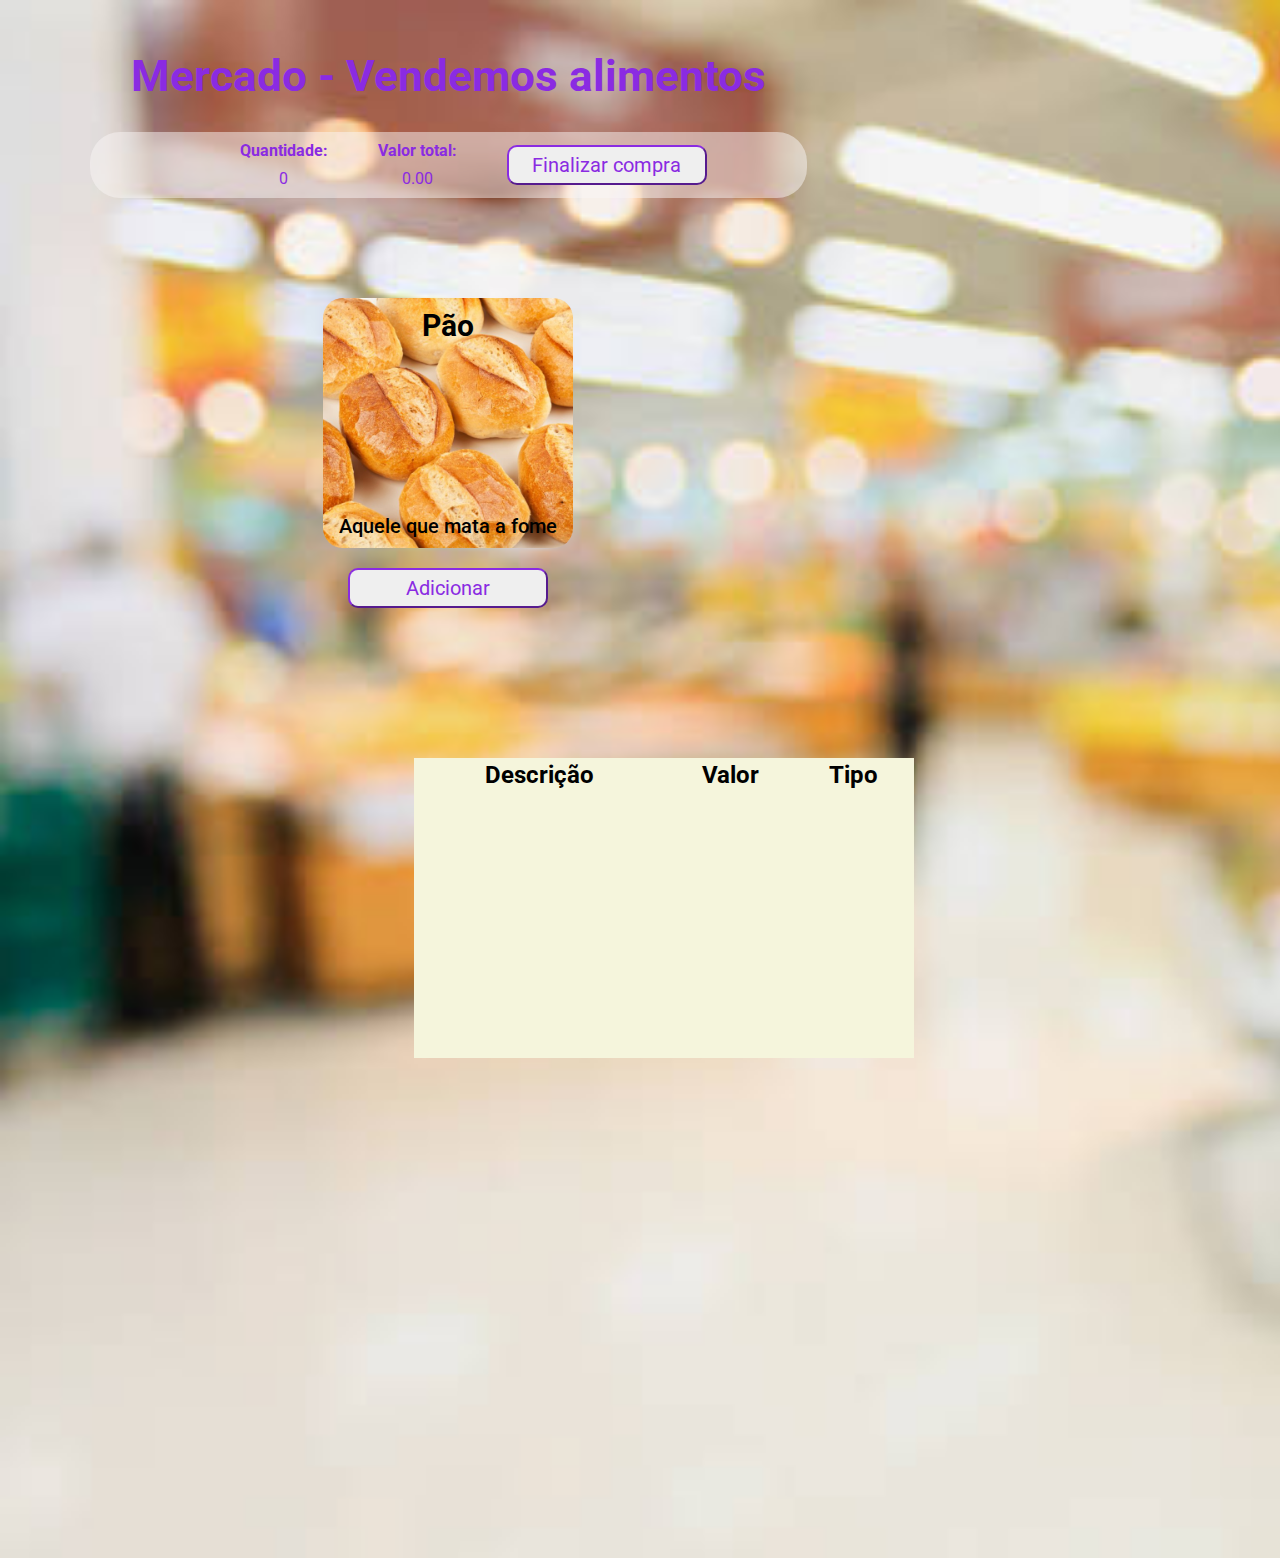
==== siteMercado/index.html @ 53d252aa "commit sites" ====
<!DOCTYPE html>
<html lang="pt-BR">

<head>
  <meta charset="UTF-8" />
  <meta http-equiv="X-UA-Compatible" content="IE=edge" />
  <meta name="viewport" content="width=device-width, initial-scale=1.0" />
  <title>Mercado - Vendemos alimentos</title>
  <link rel="stylesheet" href="css/style.css" />
  <link rel="stylesheet" href="https://cdnjs.cloudflare.com/ajax/libs/font-awesome/6.3.0/css/all.min.css"
    integrity="sha512-SzlrxWUlpfuzQ+pcUCosxcglQRNAq/DZjVsC0lE40xsADsfeQoEypE+enwcOiGjk/bSuGGKHEyjSoQ1zVisanQ=="
    crossorigin="anonymous" referrerpolicy="no-referrer" />
</head>

<body>
  <div class="ladoesquerdo">

    <div class="titulo">
      <h1>Mercado - Vendemos alimentos</h1>

      <div class="saldoatualizadotitulo"><i class="fa-sharp fa-solid fa-cart-shopping"></i>
        <div class="saldosh2">
          <h2>Quantidade:</h2>
          <span class="incomes">0</span>
        </div>

        <div class="saldosh2">
          <h2>Valor total:</h2>
          <span class="total">0.00</span>
        </div>
        <button id="btnNew" class="botao">
          Finalizar compra <i class="fa-sharp fa-solid fa-cart-shopping"></i>
        </button>
      </div>
    </div>

    <main class="main">



      <div class="produtos">
        <div class="produto">
          <div class="divimg1">
            <h2>Pão</h2>
            <h3>Aquele que mata a fome</h3>
          </div>
          <button id="btnNew" class="botao">
            Adicionar <i class="fa-sharp fa-solid fa-cart-shopping"></i>
          </button>
        </div>

<!-- 

        <div class="produto">
          <div class="divimg1" onclick="MostrarLancarDespesa()"></div>
          <button id="btnNew" class="botao" onclick="Registrar()">
            Adicionar <i class="fa-sharp fa-solid fa-cart-shopping"></i>
          </button>
        </div>
        <div class="produto">
          <div class="divimg1" onclick="MostrarLancarDespesa()"></div>
          <button id="btnNew" class="botao" onclick="Registrar()">
            Adicionar <i class="fa-sharp fa-solid fa-cart-shopping"></i>
          </button>
        </div>
        <div class="produto">
          <div class="divimg1" onclick="MostrarLancarDespesa()"></div>
          <button id="btnNew" class="botao" onclick="Registrar()">
            Adicionar <i class="fa-sharp fa-solid fa-cart-shopping"></i>
          </button>
        </div>
        <div class="produto">
          <div class="divimg1" onclick="MostrarLancarDespesa()"></div>
          <button id="btnNew" class="botao" onclick="Registrar()">
            Adicionar <i class="fa-sharp fa-solid fa-cart-shopping"></i>
          </button>
        </div>
        <div class="produto">
          <div class="divimg1" onclick="MostrarLancarDespesa()"></div>
          <button id="btnNew" class="botao" onclick="Registrar()">
            Adicionar <i class="fa-sharp fa-solid fa-cart-shopping"></i>
          </button>
        </div>
        <div class="produto">
          <div class="divimg1" onclick="MostrarLancarDespesa()"></div>
          <button id="btnNew" class="botao" onclick="Registrar()">
            Adicionar <i class="fa-sharp fa-solid fa-cart-shopping"></i>
          </button>
        </div>
        <div class="produto">
          <div class="divimg1" onclick="MostrarLancarDespesa()"></div>
          <button id="btnNew" class="botao" onclick="Registrar()">
            Adicionar <i class="fa-sharp fa-solid fa-cart-shopping"></i>
          </button>
        </div>
        <div class="produto">
          <div class="divimg1" onclick="MostrarLancarDespesa()"></div>
          <button id="btnNew" class="botao" onclick="Registrar()">
            Adicionar <i class="fa-sharp fa-solid fa-cart-shopping"></i>
          </button>
        </div>
        <div class="produto">
          <div class="divimg1" onclick="MostrarLancarDespesa()"></div>
          <button id="btnNew" class="botao" onclick="Registrar()">
            Adicionar <i class="fa-sharp fa-solid fa-cart-shopping"></i>
          </button>
        </div>


        <div class="produto">
          <div class="divimg1" onclick="MostrarLancarDespesa()"></div>
          <button id="btnNew" class="botao" onclick="Registrar()">
            Adicionar <i class="fa-sharp fa-solid fa-cart-shopping"></i>
          </button>
        </div>
        <div class="produto">
          <div class="divimg1" onclick="MostrarLancarDespesa()"></div>
          <button id="btnNew" class="botao" onclick="Registrar()">
            Adicionar <i class="fa-sharp fa-solid fa-cart-shopping"></i>
          </button>
        </div>
        <div class="produto">
          <div class="divimg1" onclick="MostrarLancarDespesa()"></div>
          <button id="btnNew" class="botao" onclick="Registrar()">
            Adicionar <i class="fa-sharp fa-solid fa-cart-shopping"></i>
          </button>
        </div>
        <div class="produto">
          <div class="divimg1" onclick="MostrarLancarDespesa()"></div>
          <button id="btnNew" class="botao" onclick="Registrar()">
            Adicionar <i class="fa-sharp fa-solid fa-cart-shopping"></i>
          </button>
        </div>
        <div class="produto">
          <div class="divimg1" onclick="MostrarLancarDespesa()"></div>
          <button id="btnNew" class="botao" onclick="Registrar()">
            Adicionar <i class="fa-sharp fa-solid fa-cart-shopping"></i>
          </button>
        </div>
        <div class="produto">
          <div class="divimg1" onclick="MostrarLancarDespesa()"></div>
          <button id="btnNew" class="botao" onclick="Registrar()">
            Adicionar <i class="fa-sharp fa-solid fa-cart-shopping"></i>
          </button>
        </div>
        <div class="produto">
          <div class="divimg1" onclick="MostrarLancarDespesa()"></div>
          <button id="btnNew" class="botao" onclick="Registrar()">
            Adicionar <i class="fa-sharp fa-solid fa-cart-shopping"></i>
          </button>
        </div>
        <div class="produto">
          <div class="divimg2" onclick="MostrarLancarDespesa()"></div>
          <button id="btnNew" class="botao" onclick="Registrar()">
            Adicionar <i class="fa-sharp fa-solid fa-cart-shopping"></i>
          </button>
        </div>
        <div class="produto">
          <div class="divimg2" onclick="MostrarLancarDespesa()"></div>
          <button id="btnNew" class="botao" onclick="Registrar()">
            Adicionar <i class="fa-sharp fa-solid fa-cart-shopping"></i>
          </button>
        </div>

        <div class="produto">
          <div class="divimg3" onclick="MostrarLancarDespesa()"></div>
          <button id="btnNew" class="botao" onclick="Registrar()">
            Adicionar <i class="fa-sharp fa-solid fa-cart-shopping"></i>
          </button>
        </div>
      </div> -->


  </div>
  <div class="ladodireito">
    <table class="tabela">
      <thead>
        <tr>
          <th>Descrição</th>
          <th class="columnAmount">Valor</th>
          <th class="columnType">Tipo</th>
          <th class="columnAction"></th>
        </tr>
      </thead>
      <tbody></tbody>
    </table>
  </div>
  <script src="script.js"></script>
</body>

</html>
---- siteMercado/css/style.css ----
@import url("https://fonts.googleapis.com/css2?family=Roboto:wght@100;300;400;500;700;900&display=swap");

* {
  font-family: "Roboto", sans-serif;
  font-size: 62.5%;
  margin: 0;
  padding: 0;
  box-sizing: border-box;
}

body {
  background-image: url("../assets/fundomercado.jpg");
  background-size: cover;
  overflow-x: hidden;
  width: 100vw;
  min-height: 100vh;
  display: flex;
  justify-content: space-between;
}
.ladoesquerdo {
  width: 70%;
  min-height: 100vh;
}
.ladodireito {
  width: 30%;
  min-height: 100vh;
  padding: 10rem;
  font-size: 15rem;
}
.titulo {
  display: flex;
  justify-content: space-between;
  align-items: center;
  flex-direction: column;
  gap: 3rem;
  color: blueviolet;
  font-size: 7rem;
  padding: 5rem;
}

.titulo h1:hover {
  text-shadow: 0 0 3rem white;
  transform: scale(1.1);
}
.saldoatualizadotitulo {
  display: flex;
  justify-content: space-between;
  align-items: center;
  gap: 5rem;
  background-color: rgba(249, 246, 246, 0.5);
  padding: 1rem 10rem 1rem 10rem;
  border-radius: 3rem;
}
.saldoatualizadotitulo:hover {
  transform: scale(1.1);
}

.saldosh2 {
  display: flex;
  justify-content: center;
  align-items: center;
  flex-direction: column;
  gap: 1rem;
  font-size: 2.5rem;
}
.main {
  display: flex;
  justify-content: flex-start;
  align-items: center;
  flex-direction: column;
  min-width: auto;
  min-height: 100vh;
}

.produtos {
  display: flex;
  flex-wrap: wrap;
  justify-content: center;
  align-items: center;
  flex-direction: row;
  height: max-content;
  width: 90%;
  gap: 5rem;
  padding: 5rem;
}

/* ################################################## PRODUTOS ################################################## */
.produto {
  display: flex;
  flex-wrap: wrap;
  justify-content: center;
  align-items: center;
  gap: 2rem;
  flex-direction: column;
}

.divimg1 {
  height: 25rem;
  width: 25rem;
  display: flex;
  border-radius: 2rem;
  flex-direction: column;
  justify-content: space-between;
  align-items: center;
  background-image: url("../assets/1pao.jpg");
  background-size: cover;
  cursor: pointer;
  font-size: 3rem;
  font-weight: 700;
  padding: 1rem;
}
.divimg1 h2 {
  font-size: 3rem;
  font-weight: 700;
}
.divimg1 h3 {
  font-size: 2rem;
  font-weight: 500;
}

.divimg1:hover {
  box-shadow: 0 0 2rem white;
  transform: scale(1.1);
}

.botao {
  height: 4rem;
  width: 20rem;
  font-size: 2rem;
  border-radius: 1rem;
  border-color: blueviolet;
  cursor: pointer;
  color: blueviolet;
}

.botao:hover {
  box-shadow: 0 0 1rem white;
  background-color: blueviolet;
  color: white;
  border: 0.1rem solid white;
  transform: scale(1.1);
}

.divimg2 {
  height: 25rem;
  width: 25rem;
  display: flex;
  border-radius: 2rem;
  flex-direction: column;
  justify-content: space-between;
  align-items: center;
  background-image: url("../assets/pirulito.jpg");
  background-size: cover;
  cursor: pointer;
  font-size: 3rem;
  font-weight: 700;
  padding: 1rem;
}

.divimg3 {
  height: 25rem;
  width: 25rem;
  display: flex;
  border-radius: 2rem;
  flex-direction: column;
  justify-content: space-between;
  align-items: center;
  background-image: url("../assets/bala.jpg");
  background-size: cover;
  cursor: pointer;
  font-size: 3rem;
  font-weight: 700;
  padding: 1rem;
}

.divtabela {
  display: flex;
  justify-content: center;
  align-items: center;
  flex-direction: column;
  background-color: rgb(49, 47, 47);
}
.tabela {
  height: 300px;
  width: 500px;
  color: black;
  font-size: 10rem;
  background-color: beige;
}
/* ################################################## Linhas ################################################## */
/*
.linha {
  display: flex;
  justify-content: center;
  align-items: center;
  gap: 5rem;
  width: 100%;
  height: 25rem;
  padding-left: 5rem;
  padding-right: 5rem;
}
.textocard {
  height: 20rem;
  width: 30rem;
  display: flex;
  flex-direction: column;
  justify-content: center;
  align-items: center;
  gap: 1rem;
}

.textocard h2 {
  color: white;
  font-size: 3rem;
  cursor: pointer;
}

.sombrabranca:hover {
  text-shadow: 0 0 2rem white;
}

.sombravermelha:hover {
  text-shadow: 0 0 2rem red;
}

.sombraverde:hover {
  text-shadow: 0 0 2rem green;
}
.informacoes {
  display: flex;
  flex-direction: column;
  justify-content: center;
  align-items: center;
  gap: 3rem;
}
.informacoes label {
  color: white;
  font-size: 2rem;
}

.informacoes input {
  font-size: 2rem;
}
.botao {
  height: 4rem;
  width: 20rem;
  font-size: 2.5rem;
  border-radius: 1rem;
  cursor: pointer;
}

.botao:hover {
  box-shadow: 0 0 1rem white;
  background-color: black;
  color: white;
  border: 0.1rem solid white;
}
.divlabeleinput {
  display: flex;
  justify-content: center;
  align-items: center;
  gap: 2rem;
}
.esconder {
  display: none;
}
.select {
  display: flex;
  justify-content: center;
  align-items: center;
  font-size: 2rem;
}
.divselect {
  font-size: 2rem;
}*/
/* ################################################## Linha 1 ################################################## */
/*
.divimg1 {
  height: 15rem;
  width: 15rem;
  display: flex;
  border-radius: 2rem;
  justify-content: center;
  align-items: center;
  background-image: url("../assets/receita.png");
  background-size: cover;
  cursor: pointer;
}

.divimg1:hover {
  box-shadow: 0 0 2rem green;
}

.inputreceita {
  font-size: 2rem;
  color: green;
  font-size: 2rem;
}

.inputdespesa {
  font-size: 2rem;
  color: red;
  font-size: 2rem;
}*/
/* ################################################## Linha 1 ################################################## */
/*
.divimg2 {
  height: 15rem;
  width: 15rem;
  display: flex;
  border-radius: 2rem;
  justify-content: center;
  align-items: center;
  background-image: url("../assets/despesa.jpg");
  background-size: cover;
  cursor: pointer;
}

.divimg2:hover {
  box-shadow: 0 0 2rem red;
}

.inputdespesa {
  font-size: 2rem;
  color: red;
} 
*/
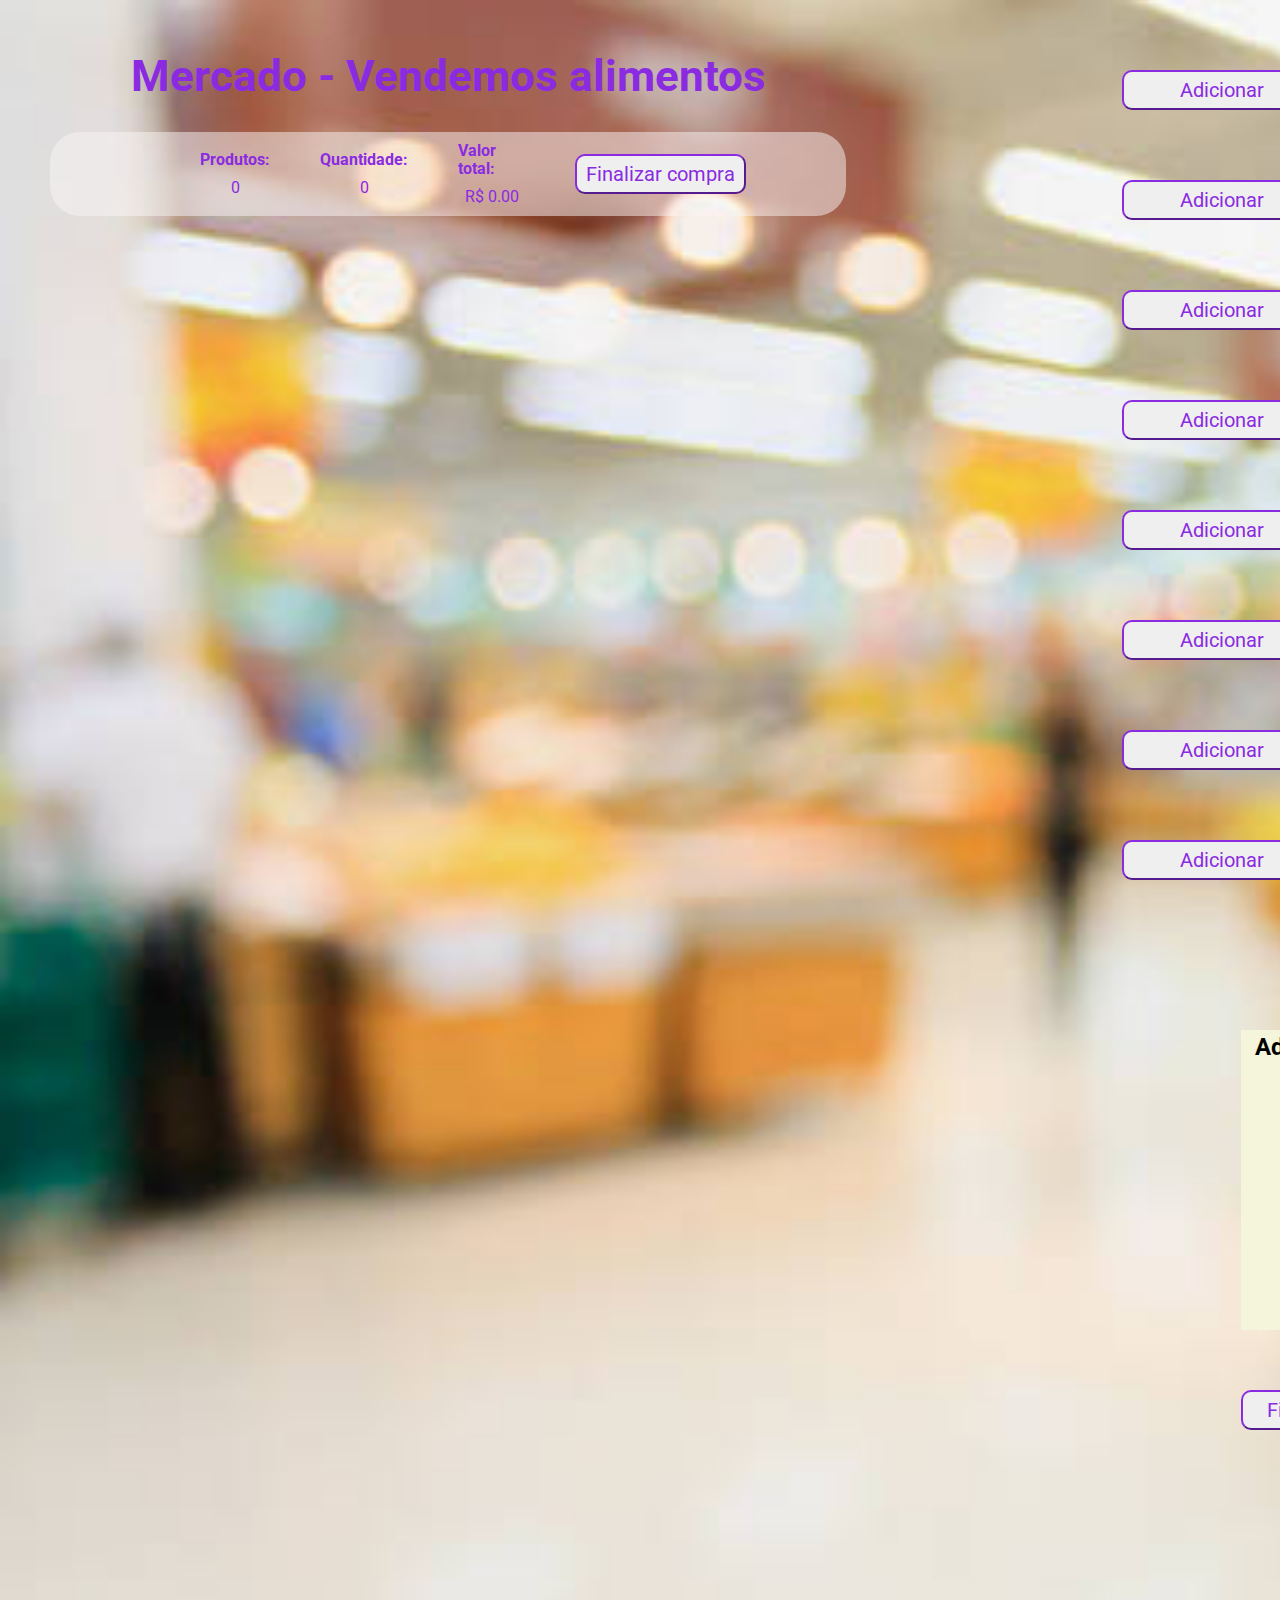
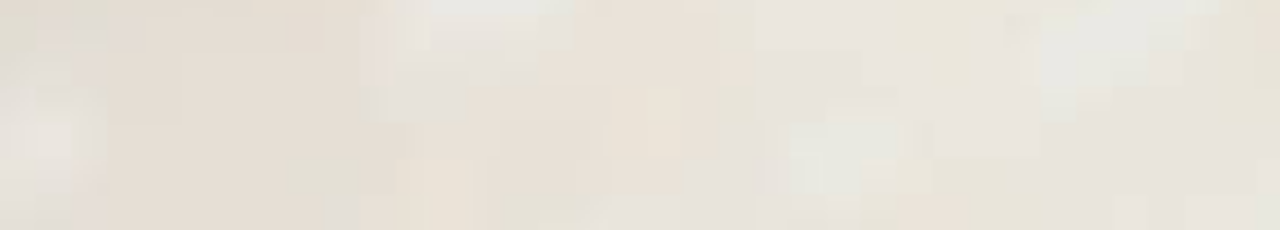
==== commit c0617b2b: "coommit sites" ====
--- a/siteMercado/index.html
+++ b/siteMercado/index.html
@@ -13,178 +13,148 @@
 </head>
 
 <body>
-  <div class="ladoesquerdo">
+  <!-- HEADER #################################################################### -->
 
+  <header >
     <div class="titulo">
       <h1>Mercado - Vendemos alimentos</h1>
 
-      <div class="saldoatualizadotitulo"><i class="fa-sharp fa-solid fa-cart-shopping"></i>
+      <div class="saldoatualizadotitulo">
+        <i class="fa-sharp fa-solid fa-cart-shopping"></i>
+        <div class="saldosh2">
+          <h2>Produtos:</h2>
+          <span id="produtosQt">0</span>
+        </div>
         <div class="saldosh2">
           <h2>Quantidade:</h2>
-          <span class="incomes">0</span>
+          <span id="quantidade">0</span>
         </div>
 
         <div class="saldosh2">
           <h2>Valor total:</h2>
-          <span class="total">0.00</span>
+          <span id="total">0.00</span>
         </div>
-        <button id="btnNew" class="botao">
+        <button id="Finalizar" class="botao">
+          Finalizar compra <i class="fa-sharp fa-solid fa-cart-shopping"></i>
+        </button>
+      </div>
+    </div>
+  </header>
+  
+  <main class="main">
+
+    <!--  ############################# LADO DIREITO - TABELA ############################# -->
+
+    <div class="ladoesquerdo">
+      <div class="produtos">
+
+
+        <div class="produto">
+          <div class="produto_1 produtosEfeito">
+            <h2></h2>
+            <h3></h3>
+          </div>
+          <button id="btnProduto1" class="botao">
+            Adicionar <i class="fa-sharp fa-solid fa-cart-shopping"></i>
+          </button>
+        </div>
+
+        <div class="produto">
+          <div class="produto_2 produtosEfeito">
+            <h2></h2>
+            <h3></h3>
+          </div>
+          <button id="btnProduto2" class="botao">
+            Adicionar <i class="fa-sharp fa-solid fa-cart-shopping"></i>
+          </button>
+        </div>
+
+        <div class="produto">
+          <div class="produto_3 produtosEfeito ">
+            <h2></h2>
+            <h3></h3>
+          </div>
+          <button id="btnProduto3" class="botao">
+            Adicionar <i class="fa-sharp fa-solid fa-cart-shopping"></i>
+          </button>
+        </div>
+
+        <div class="produto">
+          <div class="produto_4 produtosEfeito ">
+            <h2></h2>
+            <h3></h3>
+          </div>
+          <button id="btnProduto4" class="botao">
+            Adicionar <i class="fa-sharp fa-solid fa-cart-shopping"></i>
+          </button>
+        </div>
+        
+        <div class="produto">
+          <div class="produto_5 produtosEfeito ">
+            <h2></h2>
+            <h3></h3>
+          </div>
+          <button id="btnProduto5" class="botao">
+            Adicionar <i class="fa-sharp fa-solid fa-cart-shopping"></i>
+          </button>
+        </div>
+        
+        <div class="produto">
+          <div class="produto_6 produtosEfeito ">
+            <h2></h2>
+            <h3></h3>
+          </div>
+          <button id="btnProduto6" class="botao">
+            Adicionar <i class="fa-sharp fa-solid fa-cart-shopping"></i>
+          </button>
+        </div>
+        
+        <div class="produto">
+          <div class="produto_7 produtosEfeito ">
+            <h2></h2>
+            <h3></h3>
+          </div>
+          <button id="btnProduto7" class="botao">
+            Adicionar <i class="fa-sharp fa-solid fa-cart-shopping"></i>
+          </button>
+        </div>
+        
+        <div class="produto">
+          <div class="produto_8 produtosEfeito ">
+            <h2></h2>
+            <h3></h3>
+          </div>
+          <button id="btnProduto8" class="botao">
+            Adicionar <i class="fa-sharp fa-solid fa-cart-shopping"></i>
+          </button>
+        </div>
+      </div>
+    </div>
+    </div>
+<!--  ############################# LADO DIREITO - TABELA ############################# -->
+    <div class="ladodireito">
+      <table class="tabela">
+        <thead>
+          <tr>
+            <th>Adc</th>
+            <th>Red</th>
+            <th>Desc</th>
+            <th>Qt</th>
+            <th>Valor</th>
+            <th>Total</th>
+            <th class="columnAction">Del</th>
+          </tr>
+        </thead>
+        <tbody></tbody>
+      </table>
+      <div class="botaofinalizarDiv">
+        <button id="Finalizar" class="botao">
           Finalizar compra <i class="fa-sharp fa-solid fa-cart-shopping"></i>
         </button>
       </div>
     </div>
 
-    <main class="main">
-
-
-
-      <div class="produtos">
-        <div class="produto">
-          <div class="divimg1">
-            <h2>Pão</h2>
-            <h3>Aquele que mata a fome</h3>
-          </div>
-          <button id="btnNew" class="botao">
-            Adicionar <i class="fa-sharp fa-solid fa-cart-shopping"></i>
-          </button>
-        </div>
-
-<!-- 
-
-        <div class="produto">
-          <div class="divimg1" onclick="MostrarLancarDespesa()"></div>
-          <button id="btnNew" class="botao" onclick="Registrar()">
-            Adicionar <i class="fa-sharp fa-solid fa-cart-shopping"></i>
-          </button>
-        </div>
-        <div class="produto">
-          <div class="divimg1" onclick="MostrarLancarDespesa()"></div>
-          <button id="btnNew" class="botao" onclick="Registrar()">
-            Adicionar <i class="fa-sharp fa-solid fa-cart-shopping"></i>
-          </button>
-        </div>
-        <div class="produto">
-          <div class="divimg1" onclick="MostrarLancarDespesa()"></div>
-          <button id="btnNew" class="botao" onclick="Registrar()">
-            Adicionar <i class="fa-sharp fa-solid fa-cart-shopping"></i>
-          </button>
-        </div>
-        <div class="produto">
-          <div class="divimg1" onclick="MostrarLancarDespesa()"></div>
-          <button id="btnNew" class="botao" onclick="Registrar()">
-            Adicionar <i class="fa-sharp fa-solid fa-cart-shopping"></i>
-          </button>
-        </div>
-        <div class="produto">
-          <div class="divimg1" onclick="MostrarLancarDespesa()"></div>
-          <button id="btnNew" class="botao" onclick="Registrar()">
-            Adicionar <i class="fa-sharp fa-solid fa-cart-shopping"></i>
-          </button>
-        </div>
-        <div class="produto">
-          <div class="divimg1" onclick="MostrarLancarDespesa()"></div>
-          <button id="btnNew" class="botao" onclick="Registrar()">
-            Adicionar <i class="fa-sharp fa-solid fa-cart-shopping"></i>
-          </button>
-        </div>
-        <div class="produto">
-          <div class="divimg1" onclick="MostrarLancarDespesa()"></div>
-          <button id="btnNew" class="botao" onclick="Registrar()">
-            Adicionar <i class="fa-sharp fa-solid fa-cart-shopping"></i>
-          </button>
-        </div>
-        <div class="produto">
-          <div class="divimg1" onclick="MostrarLancarDespesa()"></div>
-          <button id="btnNew" class="botao" onclick="Registrar()">
-            Adicionar <i class="fa-sharp fa-solid fa-cart-shopping"></i>
-          </button>
-        </div>
-        <div class="produto">
-          <div class="divimg1" onclick="MostrarLancarDespesa()"></div>
-          <button id="btnNew" class="botao" onclick="Registrar()">
-            Adicionar <i class="fa-sharp fa-solid fa-cart-shopping"></i>
-          </button>
-        </div>
-
-
-        <div class="produto">
-          <div class="divimg1" onclick="MostrarLancarDespesa()"></div>
-          <button id="btnNew" class="botao" onclick="Registrar()">
-            Adicionar <i class="fa-sharp fa-solid fa-cart-shopping"></i>
-          </button>
-        </div>
-        <div class="produto">
-          <div class="divimg1" onclick="MostrarLancarDespesa()"></div>
-          <button id="btnNew" class="botao" onclick="Registrar()">
-            Adicionar <i class="fa-sharp fa-solid fa-cart-shopping"></i>
-          </button>
-        </div>
-        <div class="produto">
-          <div class="divimg1" onclick="MostrarLancarDespesa()"></div>
-          <button id="btnNew" class="botao" onclick="Registrar()">
-            Adicionar <i class="fa-sharp fa-solid fa-cart-shopping"></i>
-          </button>
-        </div>
-        <div class="produto">
-          <div class="divimg1" onclick="MostrarLancarDespesa()"></div>
-          <button id="btnNew" class="botao" onclick="Registrar()">
-            Adicionar <i class="fa-sharp fa-solid fa-cart-shopping"></i>
-          </button>
-        </div>
-        <div class="produto">
-          <div class="divimg1" onclick="MostrarLancarDespesa()"></div>
-          <button id="btnNew" class="botao" onclick="Registrar()">
-            Adicionar <i class="fa-sharp fa-solid fa-cart-shopping"></i>
-          </button>
-        </div>
-        <div class="produto">
-          <div class="divimg1" onclick="MostrarLancarDespesa()"></div>
-          <button id="btnNew" class="botao" onclick="Registrar()">
-            Adicionar <i class="fa-sharp fa-solid fa-cart-shopping"></i>
-          </button>
-        </div>
-        <div class="produto">
-          <div class="divimg1" onclick="MostrarLancarDespesa()"></div>
-          <button id="btnNew" class="botao" onclick="Registrar()">
-            Adicionar <i class="fa-sharp fa-solid fa-cart-shopping"></i>
-          </button>
-        </div>
-        <div class="produto">
-          <div class="divimg2" onclick="MostrarLancarDespesa()"></div>
-          <button id="btnNew" class="botao" onclick="Registrar()">
-            Adicionar <i class="fa-sharp fa-solid fa-cart-shopping"></i>
-          </button>
-        </div>
-        <div class="produto">
-          <div class="divimg2" onclick="MostrarLancarDespesa()"></div>
-          <button id="btnNew" class="botao" onclick="Registrar()">
-            Adicionar <i class="fa-sharp fa-solid fa-cart-shopping"></i>
-          </button>
-        </div>
-
-        <div class="produto">
-          <div class="divimg3" onclick="MostrarLancarDespesa()"></div>
-          <button id="btnNew" class="botao" onclick="Registrar()">
-            Adicionar <i class="fa-sharp fa-solid fa-cart-shopping"></i>
-          </button>
-        </div>
-      </div> -->
-
-
-  </div>
-  <div class="ladodireito">
-    <table class="tabela">
-      <thead>
-        <tr>
-          <th>Descrição</th>
-          <th class="columnAmount">Valor</th>
-          <th class="columnType">Tipo</th>
-          <th class="columnAction"></th>
-        </tr>
-      </thead>
-      <tbody></tbody>
-    </table>
-  </div>
+  </main>
   <script src="script.js"></script>
 </body>
 
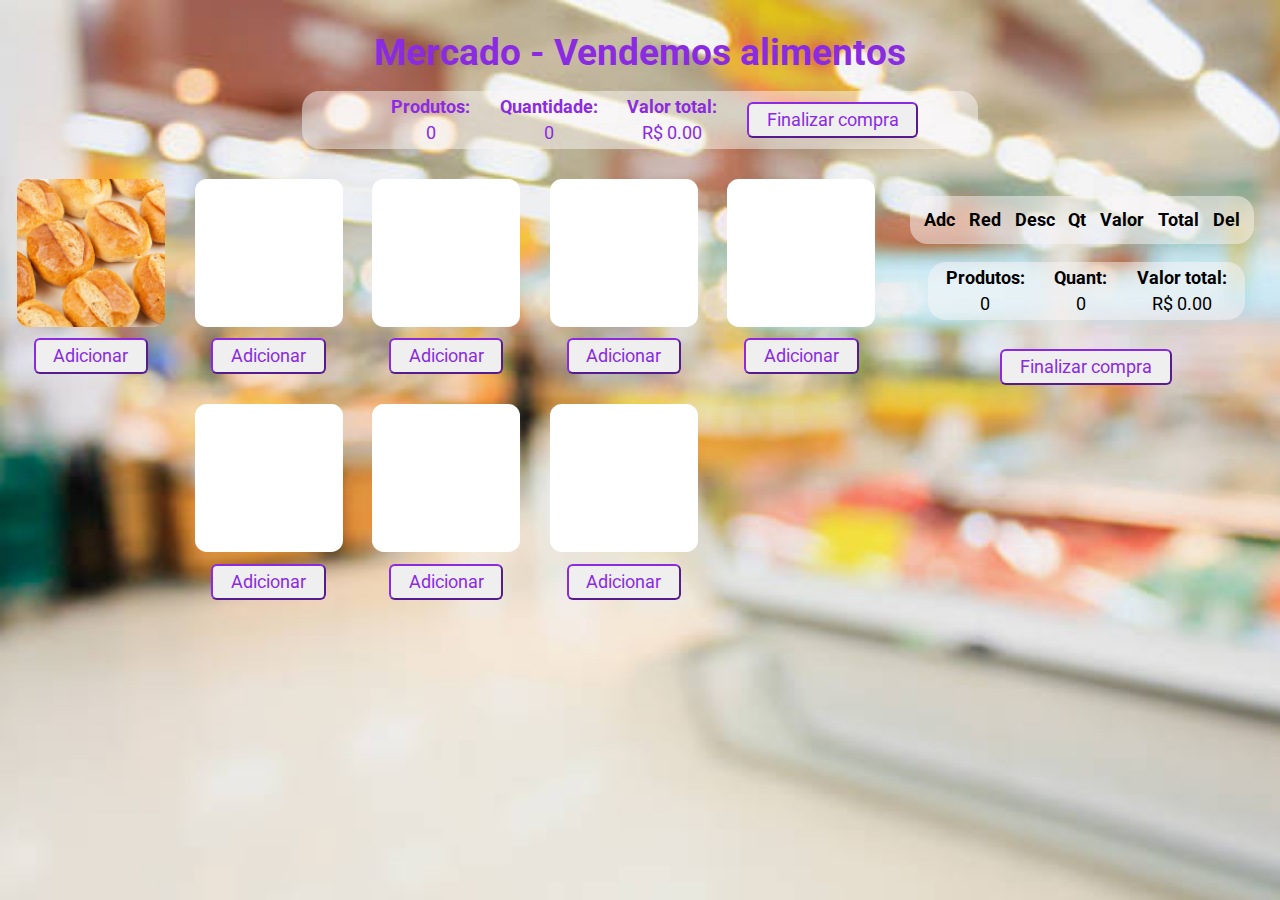
==== commit a192fe2f: "commit finalizacao site mercado" ====
--- a/siteMercado/index.html
+++ b/siteMercado/index.html
@@ -15,7 +15,7 @@
 <body>
   <!-- HEADER #################################################################### -->
 
-  <header >
+  <header>
     <div class="titulo">
       <h1>Mercado - Vendemos alimentos</h1>
 
@@ -34,13 +34,15 @@
           <h2>Valor total:</h2>
           <span id="total">0.00</span>
         </div>
-        <button id="Finalizar" class="botao">
-          Finalizar compra <i class="fa-sharp fa-solid fa-cart-shopping"></i>
-        </button>
+        <a href="#modalFinalizarCompra">
+          <button id="Finalizar" class="botao">
+            Finalizar compra <i class="fa-sharp fa-solid fa-cart-shopping"></i>
+          </button>
+        </a>
       </div>
     </div>
   </header>
-  
+
   <main class="main">
 
     <!--  ############################# LADO DIREITO - TABELA ############################# -->
@@ -88,7 +90,7 @@
             Adicionar <i class="fa-sharp fa-solid fa-cart-shopping"></i>
           </button>
         </div>
-        
+
         <div class="produto">
           <div class="produto_5 produtosEfeito ">
             <h2></h2>
@@ -98,7 +100,7 @@
             Adicionar <i class="fa-sharp fa-solid fa-cart-shopping"></i>
           </button>
         </div>
-        
+
         <div class="produto">
           <div class="produto_6 produtosEfeito ">
             <h2></h2>
@@ -108,7 +110,7 @@
             Adicionar <i class="fa-sharp fa-solid fa-cart-shopping"></i>
           </button>
         </div>
-        
+
         <div class="produto">
           <div class="produto_7 produtosEfeito ">
             <h2></h2>
@@ -118,7 +120,7 @@
             Adicionar <i class="fa-sharp fa-solid fa-cart-shopping"></i>
           </button>
         </div>
-        
+
         <div class="produto">
           <div class="produto_8 produtosEfeito ">
             <h2></h2>
@@ -131,7 +133,7 @@
       </div>
     </div>
     </div>
-<!--  ############################# LADO DIREITO - TABELA ############################# -->
+    <!--  ############################# LADO DIREITO - TABELA ############################# -->
     <div class="ladodireito">
       <table class="tabela">
         <thead>
@@ -147,14 +149,51 @@
         </thead>
         <tbody></tbody>
       </table>
+      <div class="saldoatualizadotabela">
+        <div class="saldosh2tabela">
+          <h2>Produtos:</h2>
+          <span id="produtosQtTabela">0</span>
+        </div>
+        <div class="saldosh2tabela">
+          <h2>Quant:</h2>
+          <span id="quantidadeTabela">0</span>
+        </div>
+
+        <div class="saldosh2tabela">
+          <h2>Valor total:</h2>
+          <span id="totalTabela">0.00</span>
+        </div>
+      </div>
+
       <div class="botaofinalizarDiv">
-        <button id="Finalizar" class="botao">
-          Finalizar compra <i class="fa-sharp fa-solid fa-cart-shopping"></i>
-        </button>
-      </div>
-    </div>
-
+        <a href="#modalFinalizarCompra">
+          <button id="Finalizar" class="botao">
+            Finalizar compra <i class="fa-sharp fa-solid fa-cart-shopping"></i>
+          </button>
+        </a>
+      </div>
+    </div>
   </main>
+
+
+  <div id="modalFinalizarCompra" class="modal">
+    <div class="modalTela">
+      <div class="saldosh2">
+        <h1>Compra Finalizada</h1>
+        <h1 >Com Sucesso!</h1>
+      </div>
+      <div class="saldosh2">
+        <h1 >Obrigado pela preferência!</h1>
+      </div>
+
+      <div class="modal__footer">
+        <a href="#"> <button class="botao">Voltar</button> </a>
+      </div>
+
+      <!-- <a href="#" class="modal__close">&times;</a> -->
+    </div>
+  </div>
+
   <script src="script.js"></script>
 </body>
 
--- a/siteMercado/css/style.css
+++ b/siteMercado/css/style.css
@@ -8,6 +8,35 @@
   box-sizing: border-box;
 }
 
+.modal {
+  visibility: hidden;
+  opacity: 0;
+  position: fixed;
+  width: 100vw;
+  height: 100vh;
+  display: flex;
+  align-items: center;
+  justify-content: center;
+  background: rgba(77, 77, 77, 0.7);
+  transition: all 1s;
+}
+
+.modal:target {
+  visibility: visible;
+  opacity: 1;
+}
+
+.modalTela {
+  border-radius: 3rem;
+  width: 50%;
+  height: 30%;
+  background: linear-gradient(to bottom, blueviolet, white);
+  display: flex;
+  justify-content: space-around;
+  align-items: center;
+  flex-direction: column;
+}
+
 body {
   background-image: url("../assets/fundomercado.jpg");
   background-size: cover;
@@ -15,17 +44,20 @@
   width: 100vw;
   min-height: 100vh;
   display: flex;
-  justify-content: space-between;
+  flex-direction: column;
+  justify-content: start;
 }
 .ladoesquerdo {
-  width: 70%;
-  min-height: 100vh;
+  width: 80%;
+  /* min-height: 100vh; */
 }
 .ladodireito {
-  width: 30%;
-  min-height: 100vh;
-  padding: 10rem;
+  /* min-height: 100vh; */
+  padding: 3rem;
   font-size: 15rem;
+  flex-direction: column;
+  justify-content: center;
+  align-items: center;
 }
 .titulo {
   display: flex;
@@ -34,7 +66,7 @@
   flex-direction: column;
   gap: 3rem;
   color: blueviolet;
-  font-size: 7rem;
+  font-size: 14rem;
   padding: 5rem;
 }
 
@@ -62,14 +94,35 @@
   flex-direction: column;
   gap: 1rem;
   font-size: 2.5rem;
+  justify-content: center;
+  text-align: center;
+}
+
+.saldoatualizadotabela {
+  display: flex;
+  justify-content: space-between;
+  align-items: center;
+  gap: 5rem;
+  background-color: rgba(249, 246, 246, 0.5);
+  padding: 1rem 3rem 1rem 3rem;
+  border-radius: 3rem;
+  margin: 3rem;
+}
+
+.saldosh2tabela {
+  display: flex;
+  justify-content: center;
+  align-items: center;
+  flex-direction: column;
+  gap: 1rem;
+  font-size: 8rem;
+  width: max-content;
 }
 .main {
   display: flex;
   justify-content: flex-start;
-  align-items: center;
-  flex-direction: column;
-  min-width: auto;
-  min-height: 100vh;
+  /* align-items: center; */
+  /* min-height: 100vh; */
 }
 
 .produtos {
@@ -79,11 +132,15 @@
   align-items: center;
   flex-direction: row;
   height: max-content;
-  width: 90%;
   gap: 5rem;
-  padding: 5rem;
-}
-
+}
+.botaofinalizarDiv {
+  display: flex;
+  flex-wrap: wrap;
+  justify-content: center;
+  align-items: center;
+  padding-top: 2rem;
+}
 /* ################################################## PRODUTOS ################################################## */
 .produto {
   display: flex;
@@ -93,44 +150,32 @@
   gap: 2rem;
   flex-direction: column;
 }
-
-.divimg1 {
-  height: 25rem;
-  width: 25rem;
-  display: flex;
-  border-radius: 2rem;
-  flex-direction: column;
-  justify-content: space-between;
-  align-items: center;
-  background-image: url("../assets/1pao.jpg");
-  background-size: cover;
-  cursor: pointer;
-  font-size: 3rem;
-  font-weight: 700;
-  padding: 1rem;
-}
-.divimg1 h2 {
+/* .divimg1 h2 {
   font-size: 3rem;
   font-weight: 700;
 }
 .divimg1 h3 {
   font-size: 2rem;
   font-weight: 500;
-}
-
-.divimg1:hover {
+} */
+
+.produtosEfeito:hover {
   box-shadow: 0 0 2rem white;
   transform: scale(1.1);
 }
 
 .botao {
-  height: 4rem;
-  width: 20rem;
-  font-size: 2rem;
+  height: auto;
+  width: auto;
+  font-size: 3rem;
   border-radius: 1rem;
   border-color: blueviolet;
   cursor: pointer;
   color: blueviolet;
+  padding: 1rem 3rem 1rem 3rem;
+}
+.botao i {
+  font-size: 2rem;
 }
 
 .botao:hover {
@@ -141,187 +186,423 @@
   transform: scale(1.1);
 }
 
-.divimg2 {
-  height: 25rem;
-  width: 25rem;
-  display: flex;
-  border-radius: 2rem;
-  flex-direction: column;
-  justify-content: space-between;
-  align-items: center;
-  background-image: url("../assets/pirulito.jpg");
-  background-size: cover;
-  cursor: pointer;
-  font-size: 3rem;
-  font-weight: 700;
-  padding: 1rem;
-}
-
-.divimg3 {
-  height: 25rem;
-  width: 25rem;
-  display: flex;
-  border-radius: 2rem;
-  flex-direction: column;
-  justify-content: space-between;
-  align-items: center;
-  background-image: url("../assets/bala.jpg");
-  background-size: cover;
-  cursor: pointer;
-  font-size: 3rem;
-  font-weight: 700;
-  padding: 1rem;
-}
-
+.botaoIconesDel {
+  height: 4rem;
+  width: 4rem;
+  font-size: 7rem;
+  border-radius: 1rem;
+  border-color: red;
+  cursor: pointer;
+  color: red;
+  display: flex;
+  justify-content: center;
+  align-items: center;
+}
+
+.botaoIconesDel:hover {
+  box-shadow: 0 0 1rem white;
+  background-color: red;
+  color: white;
+  border: 0.2rem solid white;
+  transform: scale(1.1);
+}
+
+.botaoIconesDiminuir {
+  height: 4rem;
+  width: 4rem;
+  font-size: 3rem;
+  border-radius: 1rem;
+  border-color: rgb(230, 230, 4);
+  cursor: pointer;
+  color: rgb(230, 230, 4);
+  display: flex;
+  justify-content: center;
+  align-items: center;
+}
+
+.botaoIconesDiminuir:hover {
+  box-shadow: 0 0 1rem white;
+  background-color: rgb(230, 230, 4);
+  color: white;
+  border: 0.2rem solid white;
+  transform: scale(1.1);
+}
+
+.botaoIconesAumentar {
+  height: 4rem;
+  width: 4rem;
+  font-size: 3rem;
+  border-radius: 1rem;
+  border-color: green;
+  cursor: pointer;
+  color: green;
+  display: flex;
+  justify-content: center;
+  align-items: center;
+}
+
+.botaoIconesAumentar:hover {
+  box-shadow: 0 0 1rem white;
+  background-color: green;
+  color: white;
+  border: 0.2rem solid white;
+  transform: scale(1.1);
+}
 .divtabela {
   display: flex;
   justify-content: center;
   align-items: center;
   flex-direction: column;
-  background-color: rgb(49, 47, 47);
 }
 .tabela {
-  height: 300px;
-  width: 500px;
+  height: auto;
+  width: auto;
   color: black;
   font-size: 10rem;
-  background-color: beige;
-}
-/* ################################################## Linhas ################################################## */
-/*
-.linha {
-  display: flex;
-  justify-content: center;
-  align-items: center;
-  gap: 5rem;
-  width: 100%;
-  height: 25rem;
-  padding-left: 5rem;
-  padding-right: 5rem;
-}
-.textocard {
-  height: 20rem;
-  width: 30rem;
-  display: flex;
-  flex-direction: column;
-  justify-content: center;
-  align-items: center;
-  gap: 1rem;
-}
-
-.textocard h2 {
-  color: white;
-  font-size: 3rem;
-  cursor: pointer;
-}
-
-.sombrabranca:hover {
-  text-shadow: 0 0 2rem white;
-}
-
-.sombravermelha:hover {
-  text-shadow: 0 0 2rem red;
-}
-
-.sombraverde:hover {
-  text-shadow: 0 0 2rem green;
-}
-.informacoes {
-  display: flex;
-  flex-direction: column;
-  justify-content: center;
-  align-items: center;
-  gap: 3rem;
-}
-.informacoes label {
-  color: white;
-  font-size: 2rem;
-}
-
-.informacoes input {
-  font-size: 2rem;
-}
-.botao {
-  height: 4rem;
-  width: 20rem;
-  font-size: 2.5rem;
-  border-radius: 1rem;
-  cursor: pointer;
-}
-
-.botao:hover {
-  box-shadow: 0 0 1rem white;
-  background-color: black;
-  color: white;
-  border: 0.1rem solid white;
-}
-.divlabeleinput {
-  display: flex;
-  justify-content: center;
-  align-items: center;
-  gap: 2rem;
-}
-.esconder {
-  display: none;
-}
-.select {
-  display: flex;
-  justify-content: center;
-  align-items: center;
-  font-size: 2rem;
-}
-.divselect {
-  font-size: 2rem;
-}*/
-/* ################################################## Linha 1 ################################################## */
-/*
-.divimg1 {
-  height: 15rem;
-  width: 15rem;
-  display: flex;
-  border-radius: 2rem;
-  justify-content: center;
-  align-items: center;
-  background-image: url("../assets/receita.png");
+  background-color: rgba(249, 246, 246, 0.5);
+  padding: 1rem 1rem 1rem 1rem;
+  border-radius: 3rem;
+}
+
+th {
+  padding: 1rem;
+  width: 20px;
+  font-size: 3rem;
+  width: max-content;
+}
+td {
+  width: 20px;
+  width: max-content;
+  padding: 1rem;
+  font-size: 3rem;
+}
+/* PRODUTOS ########################################################### */
+
+.TESTE {
+  height: 25rem;
+  width: 25rem;
+  display: flex;
+  border-radius: 2rem;
+  flex-direction: column;
+  justify-content: space-between;
+  align-items: center;
   background-size: cover;
   cursor: pointer;
-}
-
-.divimg1:hover {
-  box-shadow: 0 0 2rem green;
-}
-
-.inputreceita {
-  font-size: 2rem;
-  color: green;
-  font-size: 2rem;
-}
-
-.inputdespesa {
-  font-size: 2rem;
-  color: red;
-  font-size: 2rem;
-}*/
-/* ################################################## Linha 1 ################################################## */
-/*
-.divimg2 {
-  height: 15rem;
-  width: 15rem;
-  display: flex;
-  border-radius: 2rem;
-  justify-content: center;
-  align-items: center;
-  background-image: url("../assets/despesa.jpg");
-  background-size: cover;
-  cursor: pointer;
-}
-
-.divimg2:hover {
-  box-shadow: 0 0 2rem red;
-}
-
-.inputdespesa {
-  font-size: 2rem;
-  color: red;
-} 
-*/
+  font-size: 3rem;
+  font-weight: 700;
+  padding: 1rem;
+  background-color: white;
+}
+
+.produto_1 {
+  height: 25rem;
+  width: 25rem;
+  display: flex;
+  border-radius: 2rem;
+  justify-content: center;
+  align-items: center;
+  background-image: url("../assets/1pao.jpg");
+  background-size: contain;
+  background-repeat: no-repeat;
+  background-position: center;
+  cursor: pointer;
+  font-size: 3rem;
+  font-weight: 700;
+  padding: 1rem;
+  background-color: white;
+}
+
+.produto_2 {
+  height: 25rem;
+  width: 25rem;
+  display: flex;
+  border-radius: 2rem;
+  justify-content: center;
+  align-items: center;
+  background-image: url("../assets/2feijao.jpg");
+  background-size: contain;
+  background-repeat: no-repeat;
+  background-position: center;
+  cursor: pointer;
+  font-size: 3rem;
+  font-weight: 700;
+  padding: 1rem;
+  background-color: white;
+}
+
+.produto_3 {
+  height: 25rem;
+  width: 25rem;
+  display: flex;
+  border-radius: 2rem;
+  justify-content: center;
+  align-items: center;
+  background-image: url("../assets/3arroz.jpg");
+  background-size: contain;
+  background-repeat: no-repeat;
+  background-position: center;
+  cursor: pointer;
+  font-size: 3rem;
+  font-weight: 700;
+  padding: 1rem;
+  background-color: white;
+}
+
+.produto_4 {
+  height: 25rem;
+  width: 25rem;
+  display: flex;
+  border-radius: 2rem;
+  justify-content: center;
+  align-items: center;
+  background-image: url("../assets/4farinha.jpg");
+  background-size: contain;
+  background-repeat: no-repeat;
+  background-position: center;
+  cursor: pointer;
+  font-size: 3rem;
+  font-weight: 700;
+  padding: 1rem;
+  background-color: white;
+}
+
+.produto_5 {
+  height: 25rem;
+  width: 25rem;
+  display: flex;
+  border-radius: 2rem;
+  justify-content: center;
+  align-items: center;
+  background-image: url("../assets/5acucar.jpg");
+  background-size: contain;
+  background-repeat: no-repeat;
+  background-position: center;
+  cursor: pointer;
+  font-size: 3rem;
+  font-weight: 700;
+  padding: 1rem;
+  background-color: white;
+}
+
+.produto_6 {
+  height: 25rem;
+  width: 25rem;
+  display: flex;
+  border-radius: 2rem;
+  justify-content: center;
+  align-items: center;
+  background-image: url("../assets/6macarrao.png");
+  background-size: contain;
+  background-repeat: no-repeat;
+  background-position: center;
+  cursor: pointer;
+  font-size: 3rem;
+  font-weight: 700;
+  padding: 1rem;
+  background-color: white;
+}
+
+.produto_7 {
+  height: 25rem;
+  width: 25rem;
+  display: flex;
+  border-radius: 2rem;
+  justify-content: center;
+  align-items: center;
+  background-image: url("../assets/7biscoito.jpeg");
+  background-size: contain;
+  background-repeat: no-repeat;
+  background-position: center;
+  cursor: pointer;
+  font-size: 3rem;
+  font-weight: 700;
+  padding: 1rem;
+  background-color: white;
+}
+
+.produto_8 {
+  height: 25rem;
+  width: 25rem;
+  display: flex;
+  border-radius: 2rem;
+  justify-content: center;
+  align-items: center;
+  background-image: url("../assets/8oleo.jpg");
+  background-size: contain;
+  background-repeat: no-repeat;
+  background-position: center;
+  cursor: pointer;
+  font-size: 3rem;
+  font-weight: 700;
+  padding: 1rem;
+  background-color: white;
+}
+
+/* Media query ################################################################################ */
+
+@media screen and (max-width: 320px) {
+  * {
+    font-size: 22%;
+  }
+
+  .main {
+    display: flex;
+    justify-content: flex-start;
+    flex-direction: column;
+    align-items: center;
+  }
+  .saldoatualizadotitulo {
+    display: none;
+  }
+
+  .saldosh2 {
+    font-size: 8rem;
+  }
+  .saldosh2tabela {
+    font-size: 12rem;
+  }
+}
+
+@media screen and (min-width: 321px) and (max-width: 568px) {
+  * {
+    font-size: 27%;
+  }
+
+  .main {
+    display: flex;
+    justify-content: flex-start;
+    flex-direction: column;
+    align-items: center;
+  }
+  .saldoatualizadotitulo {
+    display: none;
+  }
+
+  .titulo {
+    font-size: 15rem;
+  }
+
+  .saldosh2 {
+    font-size: 8rem;
+  }
+  .saldosh2tabela {
+    font-size: 12rem;
+  }
+}
+
+@media screen and (min-width: 569px) and (max-width: 768px) {
+  * {
+    font-size: 30%;
+  }
+
+  .main {
+    display: flex;
+    justify-content: flex-start;
+    flex-direction: column;
+    align-items: center;
+  }
+
+  .titulo {
+    font-size: 17rem;
+  }
+  .saldosh2 {
+    font-size: 8rem;
+  }
+  .saldosh2tabela {
+    font-size: 12rem;
+  }
+  .saldoatualizadotitulo i {
+    font-size: 2.5rem;
+  }
+}
+
+@media screen and (min-width: 769px) and (max-width: 1024px) {
+  * {
+    font-size: 35%;
+  }
+
+  .main {
+    display: flex;
+    justify-content: flex-start;
+    flex-direction: column;
+    align-items: center;
+  }
+
+  .titulo {
+    font-size: 17rem;
+  }
+  .saldosh2 {
+    font-size: 8rem;
+  }
+  .saldosh2tabela {
+    font-size: 8rem;
+  }
+  .saldoatualizadotitulo i {
+    font-size: 2.5rem;
+  }
+}
+
+@media screen and (min-width: 1025px) and (max-width: 1366px) {
+  * {
+    font-size: 37%;
+  }
+
+  .titulo {
+    font-size: 17rem;
+  }
+  .saldosh2 {
+    font-size: 8rem;
+  }
+  .saldosh2tabela {
+    font-size: 8rem;
+  }
+  .saldoatualizadotitulo i {
+    font-size: 2.5rem;
+  }
+}
+
+@media screen and (min-width: 1367px) and (max-width: 1680px) {
+  * {
+    font-size: 40%;
+  }
+
+  .titulo {
+    font-size: 17rem;
+  }
+  .saldosh2 {
+    font-size: 8rem;
+  }
+  .saldosh2tabela {
+    font-size: 8rem;
+  }
+  .saldoatualizadotitulo i {
+    font-size: 2.5rem;
+  }
+}
+
+@media screen and (min-width: 1681px) {
+  * {
+    font-size: 45%;
+  }
+
+  .titulo {
+    font-size: 17rem;
+    padding-bottom: 0;
+  }
+  .saldosh2 {
+    font-size: 8rem;
+  }
+  .saldosh2tabela {
+    font-size: 8rem;
+  }
+  .saldoatualizadotitulo i {
+    font-size: 2.5rem;
+  }
+
+  .ladoesquerdo {
+    padding: 15rem;
+  }
+  .ladodireito {
+    padding: 15rem;
+  }
+}
